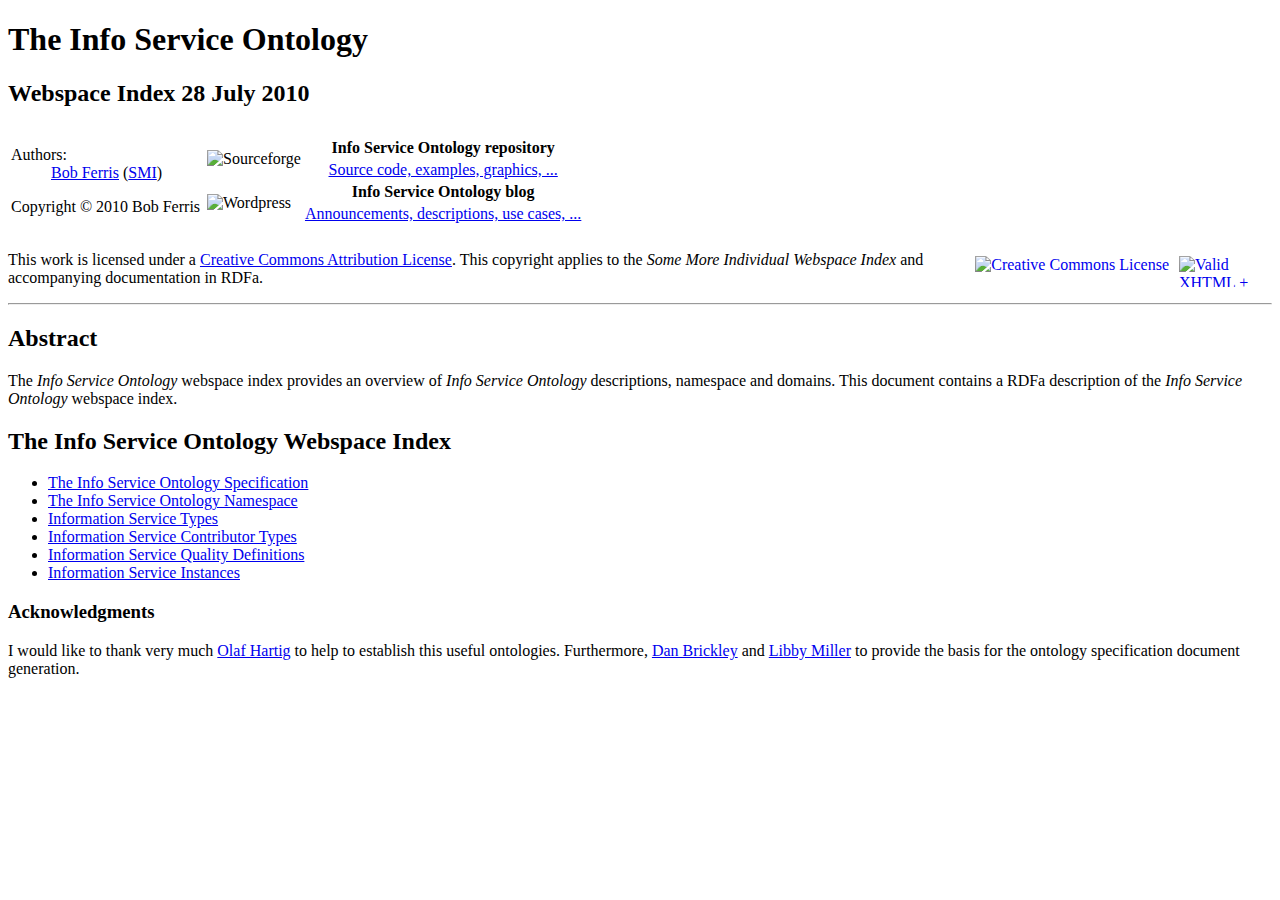
==== index.html @ abf519fd "infoserviceonto_web:  * ADDED: index.html" ====
<?xml version="1.0" encoding="UTF-8" standalone="no" ?>
<!DOCTYPE html PUBLIC "-//W3C//DTD XHTML+RDFa 1.0//EN" "http://www.w3.org/MarkUp/DTD/xhtml-rdfa-1.dtd">
<html xmlns="http://www.w3.org/1999/xhtml" xml:lang="en"
xmlns:rdfs="http://www.w3.org/2000/01/rdf-schema#"
xmlns:dc="http://purl.org/dc/elements/1.1/"
xmlns:bibo="http://purl.org/ontology/bibo/"
xmlns:foaf="http://xmlns.com/foaf/0.1/"
xmlns:xsd="http://www.w3.org/2001/XMLSchema#"
typeof="bibo:Document"
about="http://purl.org/infoservice/"
version="XHTML+RDFa 1.0">
<head>
  <title about="http://purl.org/infoservice/" property="dc:title">Info Service Ontology</title>
  <meta http-equiv="Content-Type" content="application/xhtml+xml; charset=utf-8" />
  <base href="http://purl.org/infoservice/" />
  <link href="http://infoserviceonto.sourceforge.net/css/xmlns-style.css" rel="stylesheet"  type="text/css" />
  <link about="http://purl.org/infoservice/" rel="dc:creator" href="http://foaf.me/zazi#me" />
  <link about="http://purl.org/infoservice/" rel="foaf:topic" rev="foaf:page" href="http://purl.org/ontology/ao/core#" />
  <link about="http://purl.org/infoservice/" rel="foaf:topic" rev="foaf:page" href="http://purl.org/ontology/pbo/core#" />
  <link about="http://purl.org/infoservice/" rel="foaf:topic" rev="foaf:page" href="http://purl.org/ontology/co/core#" />
  <link about="http://purl.org/infoservice/" rel="foaf:topic" rev="foaf:page" href="http://purl.org/ontology/olo/core#" />
  <link about="http://purl.org/infoservice/" rel="foaf:topic" rev="foaf:page" href="http://purl.org/ontology/is/core#" />
  <link about="http://purl.org/infoservice/" rel="foaf:topic" rev="foaf:page" href="http://smiy.wordpress.com/" />
  <link about="http://purl.org/infoservice/" rel="foaf:topic" rev="foaf:page" href="http://infoserviceonto.wordpress.com/" />
  <link about="http://purl.org/infoservice/" rel="foaf:topic" rev="foaf:page" href="http://infoserviceonto.svn.sourceforge.net/viewvc/infoserviceonto/" />
  <link href="http://infoserviceonto.sourceforge.net/css/style.css" rel="stylesheet" type="text/css" />
</head>

<body>
  <h1><span >The Info Service Ontology</span></h1>

  <h2>Webspace Index <span about="http://purl.org/infoservice/" property="dc:date" content="2010-07-28T17:51:52+01:00" datatype="xsd:dateTime">28 July 2010</span></h2>
<table class="header" border="0">
  <tr>
    <td>
  		<dl>
    		<dt>Authors:</dt>
    		<dd><a about="http://purl.org/infoservice/" rel="rdfs:seeAlso" href="http://smiy.wordpress.com/author/zazi0815/">Bob Ferris</a> (<a about="http://purl.org/infoservice/" rel="rdfs:seeAlso" href="http://smiy.wordpress.com/">SMI</a>)</dd>
  			</dl>

  			<p class="copyright"><span about="http://purl.org/infoservice/" property="dc:rights">Copyright &#169; 2010 Bob Ferris</span></p>
	</td>
    <td align="right">
		<table class="infobox">
			<tr>
				<td rowspan="2">
					<img src="http://wfnm.sourceforge.net/images/sourceforge_logo.jpg" width="150" alt="Sourceforge"/>
				</td>
				<td align="center">
					<b>Info Service Ontology repository</b>
				</td>
			</tr>
			<tr>
				<td align="center">
					<a about="http://purl.org/infoservice/" rel="rdfs:seeAlso" href="http://infoserviceonto.svn.sourceforge.net/viewvc/infoserviceonto/">Source code, examples, graphics, ...</a>
				</td>
			</tr>
			<tr>
				<td rowspan="2">
					<img src="http://s.wordpress.org/about/images/buttons/buttonw-blue.png" width="150" alt="Wordpress" />
				</td>
				<td align="center">
					<b>Info Service Ontology blog</b>
				</td>
			</tr>
			<tr>
				<td align="center">
					<a about="http://purl.org/infoservice/" rel="rdfs:seeAlso" href="http://infoserviceonto.wordpress.com/">Announcements, descriptions, use cases, ...</a>
				</td>
			</tr>
		</table>
	</td>
  </tr>
</table>

  <div about="http://purl.org/infoservice/" rel="dc:conformsTo"
     resource="http://www.w3.org/TR/rdfa-syntax"></div>
  <p>
    <a href="http://validator.w3.org/check?uri=referer"><img style="border: 0; float: right; padding: 5px;"
        src="http://www.w3.org/Icons/valid-xhtml-rdfa"
        alt="Valid XHTML + RDFa" height="31" width="88" /></a>

  <!-- Creative Commons License -->
   <a href="http://creativecommons.org/licenses/by/1.0/"><img alt="Creative Commons License" style="border: 0; float: right; padding: 5px;" 
src="http://i.creativecommons.org/l/by/3.0/88x31.png" /></a> This work is licensed under a <a about="http://purl.org/infoservice/" rel="license dc:license" 
href="http://creativecommons.org/licenses/by/3.0/" title="Creative Commons Attribution License">Creative Commons Attribution License</a>. This copyright applies to the <em>Some More 
Individual Webspace Index</em> and accompanying documentation in RDFa.</p>
  
  <hr />


<h2 id="sec-status">Abstract</h2>
<p about="http://purl.org/infoservice/" property="dc:decription">
The <em>Info Service Ontology</em> webspace index provides an overview of <em>Info Service Ontology</em> descriptions, namespace and domains. This document contains a RDFa description of 
the <em>Info Service Ontology</em> webspace index.</p>

  <h2 id="sec-toc">The Info Service Ontology Webspace Index</h2>

  <ul>
    <li><a about="http://purl.org/infoservice/" rel="rdfs:seeAlso" href="http://purl.org/ontology/is/infoservice.html">The Info Service Ontology Specification</a></li>
    <li><a about="http://purl.org/infoservice/" rel="rdfs:seeAlso" href="http://purl.org/ontology/is/core#">The Info Service Ontology Namespace</a></li>
    <li><a about="http://purl.org/infoservice/" rel="rdfs:seeAlso" href="http://purl.org/ontology/is/types/">Information Service Types</a></li>
    <li><a about="http://purl.org/infoservice/" rel="rdfs:seeAlso" href="http://purl.org/ontology/is/ctypes/">Information Service Contributor Types</a></li>
    <li><a about="http://purl.org/infoservice/" rel="rdfs:seeAlso" href="http://purl.org/ontology/is/quality/">Information Service Quality Definitions</a></li>
    <li><a about="http://purl.org/infoservice/" rel="rdfs:seeAlso" href="http://purl.org/ontology/is/inst/">Information Service Instances</a></li>
  </ul>

  <h3 id="sec-ack">Acknowledgments</h3>

  <p>I would like to thank very much  <a about="http://purl.org/infoservice/" rel="rdfs:seeAlso" href="http://www2.informatik.hu-berlin.de/~hartig/">Olaf Hartig</a> to help to establish this 
useful ontologies. Furthermore, <a about="http://purl.org/infoservice/" rel="rdfs:seeAlso" href="http://danbri.org/">Dan Brickley</a> and <a about="http://purl.org/infoservice/" 
rel="rdfs:seeAlso" href="http://nicecupoftea.org/">Libby Miller</a> to provide the basis for the ontology specification document generation.</p>

</body>
</html>
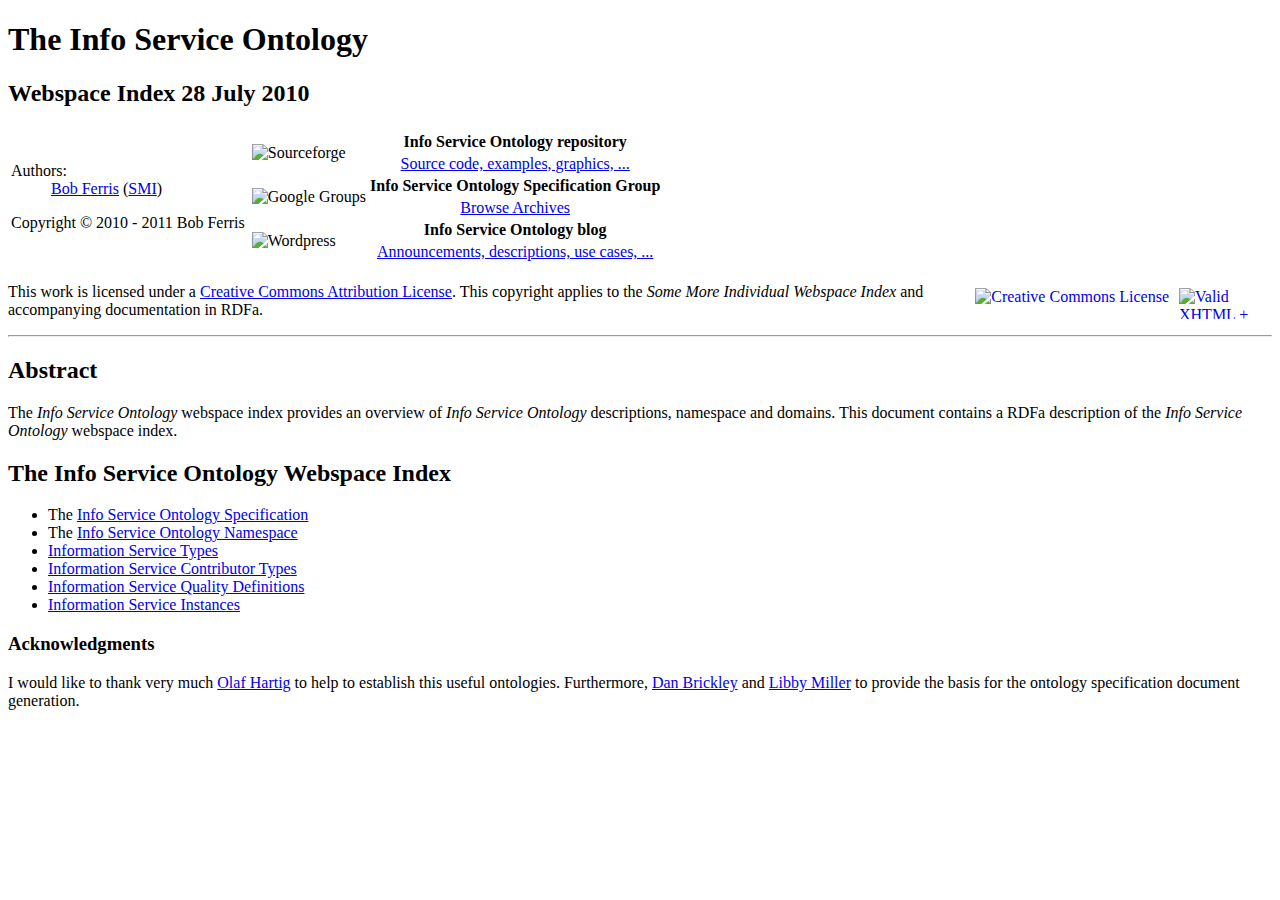
==== commit 7584c4fb: "infoserviceont_web:  *UPDATED: HTML documents" ====
--- a/index.html
+++ b/index.html
@@ -12,6 +12,9 @@
 <head>
   <title about="http://purl.org/infoservice/" property="dc:title">Info Service Ontology</title>
   <meta http-equiv="Content-Type" content="application/xhtml+xml; charset=utf-8" />
+  <meta name="google-site-verification" content="txx2W-thpHDPzUTbqwS2WDvqFWiI29LhY0cWEtxynPg" />
+  <META name="y_key" content="0716d58d5154d22f" />
+  <meta name="msvalidate.01" content="DE4BD2F661F426B1CD23591A56022FCC" />
   <base href="http://purl.org/infoservice/" />
   <link href="http://infoserviceonto.sourceforge.net/css/xmlns-style.css" rel="stylesheet"  type="text/css" />
   <link about="http://purl.org/infoservice/" rel="dc:creator" href="http://foaf.me/zazi#me" />
@@ -30,15 +33,15 @@
   <h1><span >The Info Service Ontology</span></h1>
 
   <h2>Webspace Index <span about="http://purl.org/infoservice/" property="dc:date" content="2010-07-28T17:51:52+01:00" datatype="xsd:dateTime">28 July 2010</span></h2>
-<table class="header" border="0">
+<table about="http://purl.org/infoservice/" class="header" border="0">
   <tr>
     <td>
   		<dl>
     		<dt>Authors:</dt>
-    		<dd><a about="http://purl.org/infoservice/" rel="rdfs:seeAlso" href="http://smiy.wordpress.com/author/zazi0815/">Bob Ferris</a> (<a about="http://purl.org/infoservice/" rel="rdfs:seeAlso" href="http://smiy.wordpress.com/">SMI</a>)</dd>
+    		<dd><a rel="rdfs:seeAlso" href="http://smiy.org/author/zazi0815/">Bob Ferris</a> (<a rel="rdfs:seeAlso" href="http://smiy.org/">SMI</a>)</dd>
   			</dl>
 
-  			<p class="copyright"><span about="http://purl.org/infoservice/" property="dc:rights">Copyright &#169; 2010 Bob Ferris</span></p>
+  			<p class="copyright"><span about="http://purl.org/infoservice/" property="dc:rights">Copyright &#169; 2010 - 2011 Bob Ferris</span></p>
 	</td>
     <td align="right">
 		<table class="infobox">
@@ -52,7 +55,20 @@
 			</tr>
 			<tr>
 				<td align="center">
-					<a about="http://purl.org/infoservice/" rel="rdfs:seeAlso" href="http://infoserviceonto.svn.sourceforge.net/viewvc/infoserviceonto/">Source code, examples, graphics, ...</a>
+					<a rel="rdfs:seeAlso" href="http://infoserviceonto.svn.sourceforge.net/viewvc/infoserviceonto/">Source code, examples, graphics, ...</a>
+				</td>
+			</tr>
+			<tr>
+				<td rowspan="2">
+					<img src="http://groups.google.com/groups/img/groups_medium.gif" height="58" width="150" alt="Google Groups"/>
+				</td>
+				<td align="center">
+					<b>Info Service Ontology Specification Group</b>
+				</td>
+			</tr>
+			<tr>
+				<td align="center">
+					<a rel="rdfs:seeAlso" href="http://groups.google.com/group/info-service-ontology-specification-group">Browse Archives</a>
 				</td>
 			</tr>
 			<tr>
@@ -65,7 +81,7 @@
 			</tr>
 			<tr>
 				<td align="center">
-					<a about="http://purl.org/infoservice/" rel="rdfs:seeAlso" href="http://infoserviceonto.wordpress.com/">Announcements, descriptions, use cases, ...</a>
+					<a rel="rdfs:seeAlso" href="http://infoserviceonto.smiy.org/">Announcements, descriptions, use cases, ...</a>
 				</td>
 			</tr>
 		</table>
@@ -97,8 +113,8 @@
   <h2 id="sec-toc">The Info Service Ontology Webspace Index</h2>
 
   <ul>
-    <li><a about="http://purl.org/infoservice/" rel="rdfs:seeAlso" href="http://purl.org/ontology/is/infoservice.html">The Info Service Ontology Specification</a></li>
-    <li><a about="http://purl.org/infoservice/" rel="rdfs:seeAlso" href="http://purl.org/ontology/is/core#">The Info Service Ontology Namespace</a></li>
+    <li>The <a about="http://purl.org/infoservice/" rel="rdfs:seeAlso" href="http://purl.org/ontology/is/infoservice.html">Info Service Ontology Specification</a></li>
+    <li>The <a about="http://purl.org/infoservice/" rel="rdfs:seeAlso" href="http://purl.org/ontology/is/core#">Info Service Ontology Namespace</a></li>
     <li><a about="http://purl.org/infoservice/" rel="rdfs:seeAlso" href="http://purl.org/ontology/is/types/">Information Service Types</a></li>
     <li><a about="http://purl.org/infoservice/" rel="rdfs:seeAlso" href="http://purl.org/ontology/is/ctypes/">Information Service Contributor Types</a></li>
     <li><a about="http://purl.org/infoservice/" rel="rdfs:seeAlso" href="http://purl.org/ontology/is/quality/">Information Service Quality Definitions</a></li>
